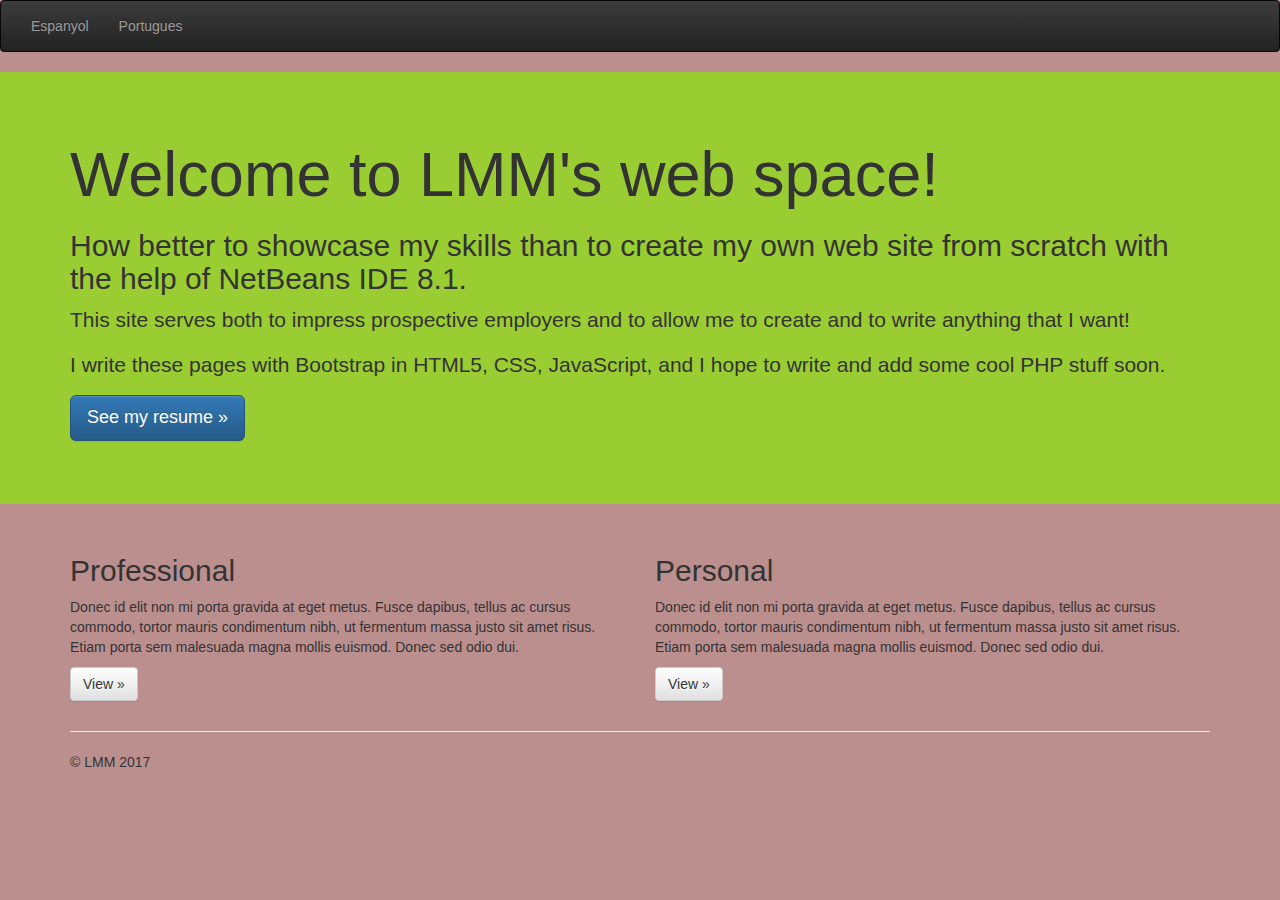
==== index.html @ 6149d0ea "first commit; storing first version of my website guts here for safekeeping (hopefully)" ====
<!doctype html>
<!--[if lt IE 7]>      <html class="no-js lt-ie9 lt-ie8 lt-ie7" lang=""> <![endif]-->
<!--[if IE 7]>         <html class="no-js lt-ie9 lt-ie8" lang=""> <![endif]-->
<!--[if IE 8]>         <html class="no-js lt-ie9" lang=""> <![endif]-->
<!--[if gt IE 8]><!--> <html class="no-js" lang=""> <!--<![endif]-->
    <head>
        <meta charset="utf-8">
        <meta http-equiv="X-UA-Compatible" content="IE=edge,chrome=1">
        <title>Welcome!</title>
        <meta name="description" content="">
        <meta name="viewport" content="width=device-width, initial-scale=1">
        <link rel="apple-touch-icon" href="apple-touch-icon.png">

        <link rel="stylesheet" href="css/bootstrap.min.css">
        <style>
            body {
                padding-bottom: 20px;
            }
        </style>
        <link rel="stylesheet" href="css/bootstrap-theme.min.css">
        <link rel="stylesheet" href="css/main.css">

        <script src="js/vendor/modernizr-2.8.3-respond-1.4.2.min.js"></script>
    </head>
    <body>
        <!--[if lt IE 8]>
            <p class="browserupgrade">You are using an <strong>outdated</strong> browser. Please <a href="http://browsehappy.com/">upgrade your browser</a> to improve your experience.</p>
        <![endif]-->
    <nav class="navbar navbar-inverse">
      <div class="container-fluid">
        <ul class="nav navbar-nav">
          <li><a href="indexSpanish.html">Espanyol</a></li>
          <li><a href="#">Portugues</a></li>
        </ul>
      </div>
    </nav>    

    <!-- Main jumbotron for a primary marketing message or call to action -->
    <div class="jumbotron">
      <div class="container">
        <h1>Welcome to LMM's web space!</h1>
        <h2>How better to showcase my skills than to create my own web site from scratch with the help of NetBeans IDE 8.1.</h2>
        <p>This site serves both to impress prospective employers and to allow me to create and to write anything that I want!</p>
        <p>I write these pages with Bootstrap in HTML5, CSS, JavaScript, and I hope to write and add some cool PHP stuff soon. </p>
        <p><a class="btn btn-primary btn-lg" href="indexSpanish.html" role="button">See my resume &raquo;</a></p>
      </div>
    </div>

    <div class="container">
      <!-- Example row of columns -->
      <div class="row">
        <div class="col-md-6">
          <h2>Professional</h2>
          <p>Donec id elit non mi porta gravida at eget metus. Fusce dapibus, tellus ac cursus commodo, tortor mauris condimentum nibh, ut fermentum massa justo sit amet risus. Etiam porta sem malesuada magna mollis euismod. Donec sed odio dui. </p>
          <p><a class="btn btn-default" href="#" role="button">View &raquo;</a></p>
        </div>
        <div class="col-md-6">
          <h2>Personal</h2>
          <p>Donec id elit non mi porta gravida at eget metus. Fusce dapibus, tellus ac cursus commodo, tortor mauris condimentum nibh, ut fermentum massa justo sit amet risus. Etiam porta sem malesuada magna mollis euismod. Donec sed odio dui. </p>
          <p><a class="btn btn-default" href="#" role="button">View &raquo;</a></p>
       </div>
      </div>

      <hr>

      <footer>
        <p>&copy; LMM 2017</p>
      </footer>
    </div> <!-- /container -->        <script src="//ajax.googleapis.com/ajax/libs/jquery/1.11.2/jquery.js"></script>
        <script>window.jQuery || document.write('<script src="js/vendor/jquery-1.11.2.js"><\/script>')</script>

        <script src="js/vendor/bootstrap.min.js"></script>

        <script src="js/main.js"></script>

        <!-- Google Analytics: change UA-XXXXX-X to be your site's ID. -->
        <script>
            (function(b,o,i,l,e,r){b.GoogleAnalyticsObject=l;b[l]||(b[l]=
            function(){(b[l].q=b[l].q||[]).push(arguments)});b[l].l=+new Date;
            e=o.createElement(i);r=o.getElementsByTagName(i)[0];
            e.src='//www.google-analytics.com/analytics.js';
            r.parentNode.insertBefore(e,r)}(window,document,'script','ga'));
            ga('create','UA-XXXXX-X','auto');ga('send','pageview');
        </script>
    </body>
</html>
---- css/main.css ----
/* ==========================================================================
   Author's custom styles
   ========================================================================== */
.jumbotron{
    background-color:yellowgreen;
}

body{
    background-color:rosybrown;
}
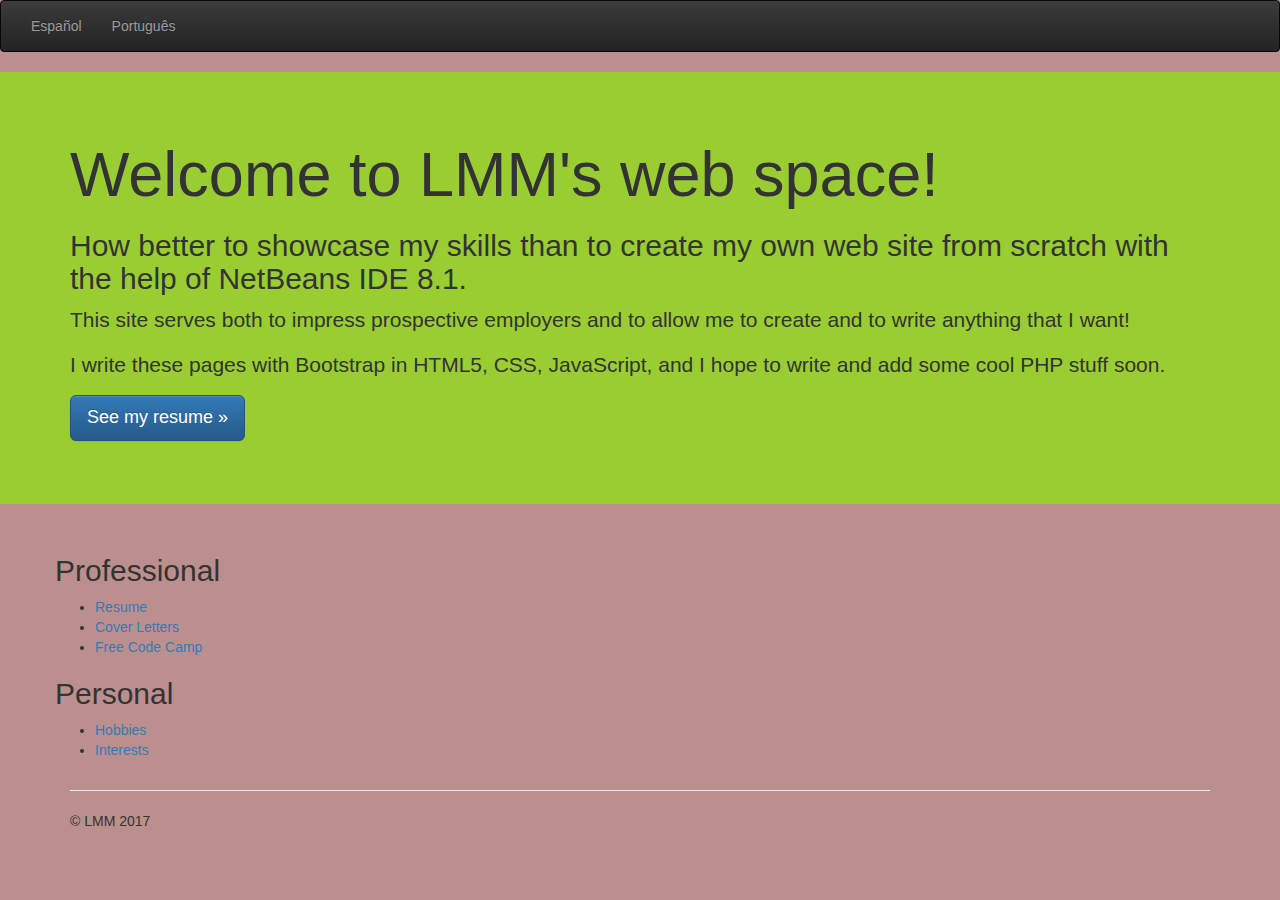
==== commit 87ac8b17: "I made changes to add a nice image for any page that is under construction (one for each language) a" ====
--- a/index.html
+++ b/index.html
@@ -29,8 +29,8 @@
     <nav class="navbar navbar-inverse">
       <div class="container-fluid">
         <ul class="nav navbar-nav">
-          <li><a href="indexSpanish.html">Espanyol</a></li>
-          <li><a href="#">Portugues</a></li>
+          <li><a href="indexSpanish.html">Espa&ntilde;ol</a></li>
+          <li><a href="sobConstrução.html">Portugu&ecirc;s</a></li>
         </ul>
       </div>
     </nav>    
@@ -42,22 +42,32 @@
         <h2>How better to showcase my skills than to create my own web site from scratch with the help of NetBeans IDE 8.1.</h2>
         <p>This site serves both to impress prospective employers and to allow me to create and to write anything that I want!</p>
         <p>I write these pages with Bootstrap in HTML5, CSS, JavaScript, and I hope to write and add some cool PHP stuff soon. </p>
-        <p><a class="btn btn-primary btn-lg" href="indexSpanish.html" role="button">See my resume &raquo;</a></p>
+        <p><a class="btn btn-primary btn-lg" href="underConstruction.html" role="button">See my resume &raquo;</a></p>
       </div>
     </div>
 
     <div class="container">
       <!-- Example row of columns -->
       <div class="row">
-        <div class="col-md-6">
+        <div class="col-md-4">
           <h2>Professional</h2>
-          <p>Donec id elit non mi porta gravida at eget metus. Fusce dapibus, tellus ac cursus commodo, tortor mauris condimentum nibh, ut fermentum massa justo sit amet risus. Etiam porta sem malesuada magna mollis euismod. Donec sed odio dui. </p>
-          <p><a class="btn btn-default" href="#" role="button">View &raquo;</a></p>
+          <ul>
+            <li><a href="underConstruction.html">Resume</a></li>
+            <li><a href="underConstruction.html">Cover Letters</a></li>
+            <li><a href="freecodecampwork.html">Free Code Camp</a></li>
+          </ul>          
+          <!-- <p><a class="btn btn-default" href="#" role="button">View &raquo;</a></p> -->
         </div>
-        <div class="col-md-6">
+    <!--    <div class="col-md-4" id="lmmPhoto1">
+          <img src="lmm1.JPG">
+        </div> -->
+        <div class="col-md-4">
           <h2>Personal</h2>
-          <p>Donec id elit non mi porta gravida at eget metus. Fusce dapibus, tellus ac cursus commodo, tortor mauris condimentum nibh, ut fermentum massa justo sit amet risus. Etiam porta sem malesuada magna mollis euismod. Donec sed odio dui. </p>
-          <p><a class="btn btn-default" href="#" role="button">View &raquo;</a></p>
+          <ul>
+            <li><a href="hobbies.html">Hobbies</a></li>
+            <li><a href="interests.html">Interests</a></li>
+          </ul>
+          <!-- <p><a class="btn btn-default" href="#" role="button">View &raquo;</a></p> -->
        </div>
       </div>
 
--- a/css/main.css
+++ b/css/main.css
@@ -9,6 +9,10 @@
 
 body{
     background-color:rosybrown;
+}
+
+#lmmPhoto1 {
+    
 }
 
 
@@ -26,3 +30,4 @@
 
 
 
+
